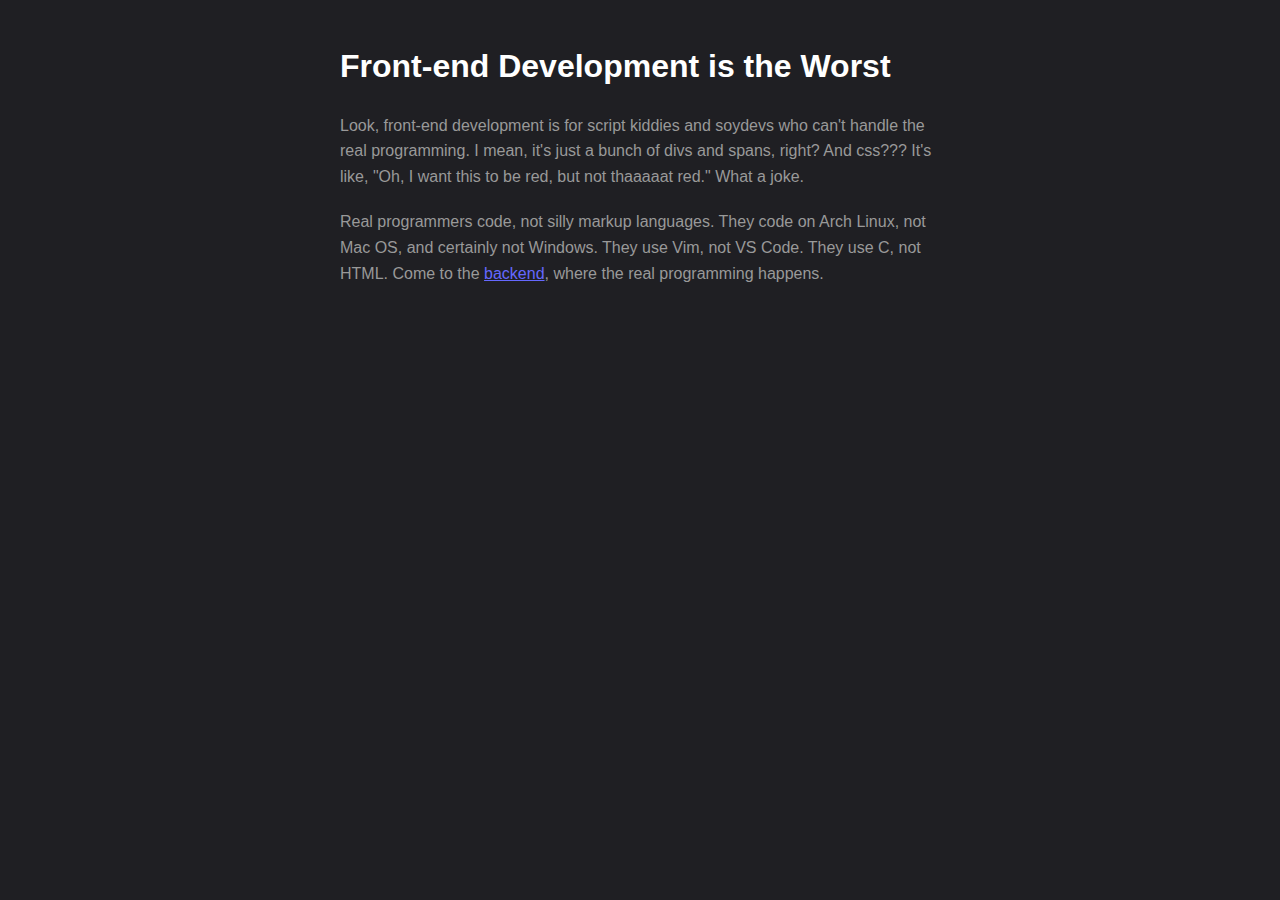
==== public/index.html @ 5e2bfe7b "Committing cause everything works so far" ====
<!DOCTYPE html>
<html lang="en">
<head>
    <meta charset="UTF-8">
    <meta name="viewport" content="width=device-width, initial-scale=1.0">
    <title>Why Frontend Development Sucks</title>
    <link rel="stylesheet" href="styles.css">
    <link rel="icon" type="image/x-icon" href="./skull.png">
</head>
<body>
    <h1>Front-end Development is the Worst</h1>
    <p>
        Look, front-end development is for script kiddies and soydevs who can't handle the real programming. I mean,
        it's just a bunch of divs and spans, right? And css??? It's like, "Oh, I want this to be red, but not thaaaaat
        red." What a joke.
    </p>
    <p>
        Real programmers code, not silly markup languages. They code on Arch Linux, not Mac OS, and certainly not
        Windows. They use Vim, not VS Code. They use C, not HTML. Come to the
        <a href="https://www.boot.dev">backend</a>, where the real programming
        happens.
    </p>
</body>
</html>
---- public/styles.css ----
body {
    font-family: Arial, sans-serif;
    line-height: 1.6;
    margin: 0;
    padding: 0;
    background-color: #1f1f23;
}
body {
    max-width: 600px;
    margin: 0 auto;
    padding: 20px;
}
h1 {
    color: #ffffff;
    margin-bottom: 20px;
}
p {
    color: #999999;
    margin-bottom: 20px;
}
a {
    color: #6568ff;
}
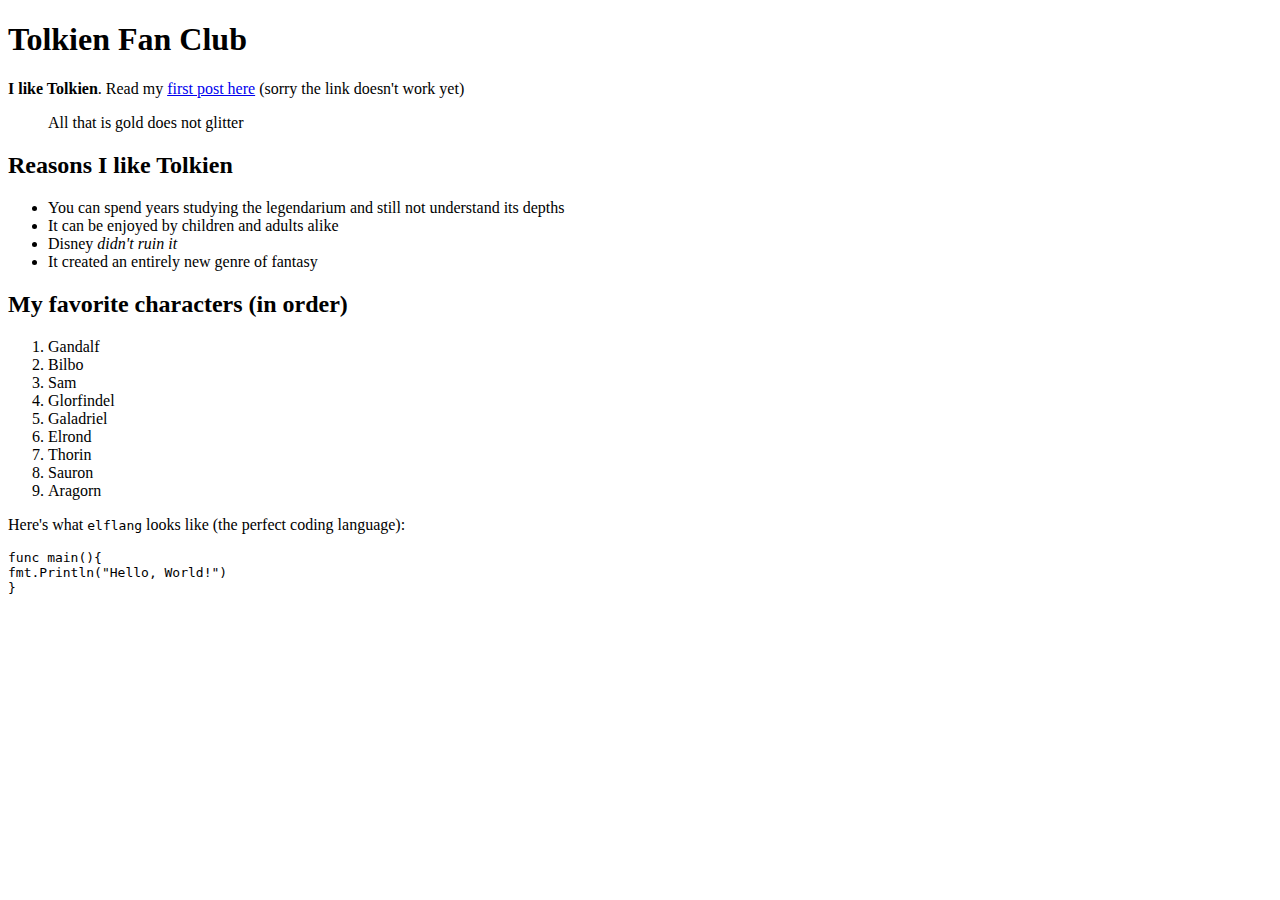
==== commit 47dcbc4a: "Final boot.dev static site generator done" ====
--- a/public/index.html
+++ b/public/index.html
@@ -1,24 +1,19 @@
 <!DOCTYPE html>
-<html lang="en">
+<html>
+
 <head>
-    <meta charset="UTF-8">
-    <meta name="viewport" content="width=device-width, initial-scale=1.0">
-    <title>Why Frontend Development Sucks</title>
-    <link rel="stylesheet" href="styles.css">
-    <link rel="icon" type="image/x-icon" href="./skull.png">
+    <meta charset="utf-8">
+    <meta name="viewport" content="width=device-width, initial-scale=1">
+    <title> Tolkien Fan Club </title>
+    <link href="/index.css" rel="stylesheet">
 </head>
+
 <body>
-    <h1>Front-end Development is the Worst</h1>
-    <p>
-        Look, front-end development is for script kiddies and soydevs who can't handle the real programming. I mean,
-        it's just a bunch of divs and spans, right? And css??? It's like, "Oh, I want this to be red, but not thaaaaat
-        red." What a joke.
-    </p>
-    <p>
-        Real programmers code, not silly markup languages. They code on Arch Linux, not Mac OS, and certainly not
-        Windows. They use Vim, not VS Code. They use C, not HTML. Come to the
-        <a href="https://www.boot.dev">backend</a>, where the real programming
-        happens.
-    </p>
+    <article>
+        <div><h1>Tolkien Fan Club</h1><p><b>I like Tolkien</b>. Read my <a href="/majesty">first post here</a> (sorry the link doesn't work yet)</p><blockquote>All that is gold does not glitter</blockquote><h2>Reasons I like Tolkien</h2><ul><li>You can spend years studying the legendarium and still not understand its depths</li><li>It can be enjoyed by children and adults alike</li><li>Disney <i>didn't ruin it</i></li><li>It created an entirely new genre of fantasy</li></ul><h2>My favorite characters (in order)</h2><ol><li>Gandalf</li><li>Bilbo</li><li>Sam</li><li>Glorfindel</li><li>Galadriel</li><li>Elrond</li><li>Thorin</li><li>Sauron</li><li>Aragorn</li></ol><p>Here's what <code>elflang</code> looks like (the perfect coding language):</p><pre><code>func main(){
+fmt.Println("Hello, World!")
+}</code></pre></div>
+    </article>
 </body>
+
 </html>